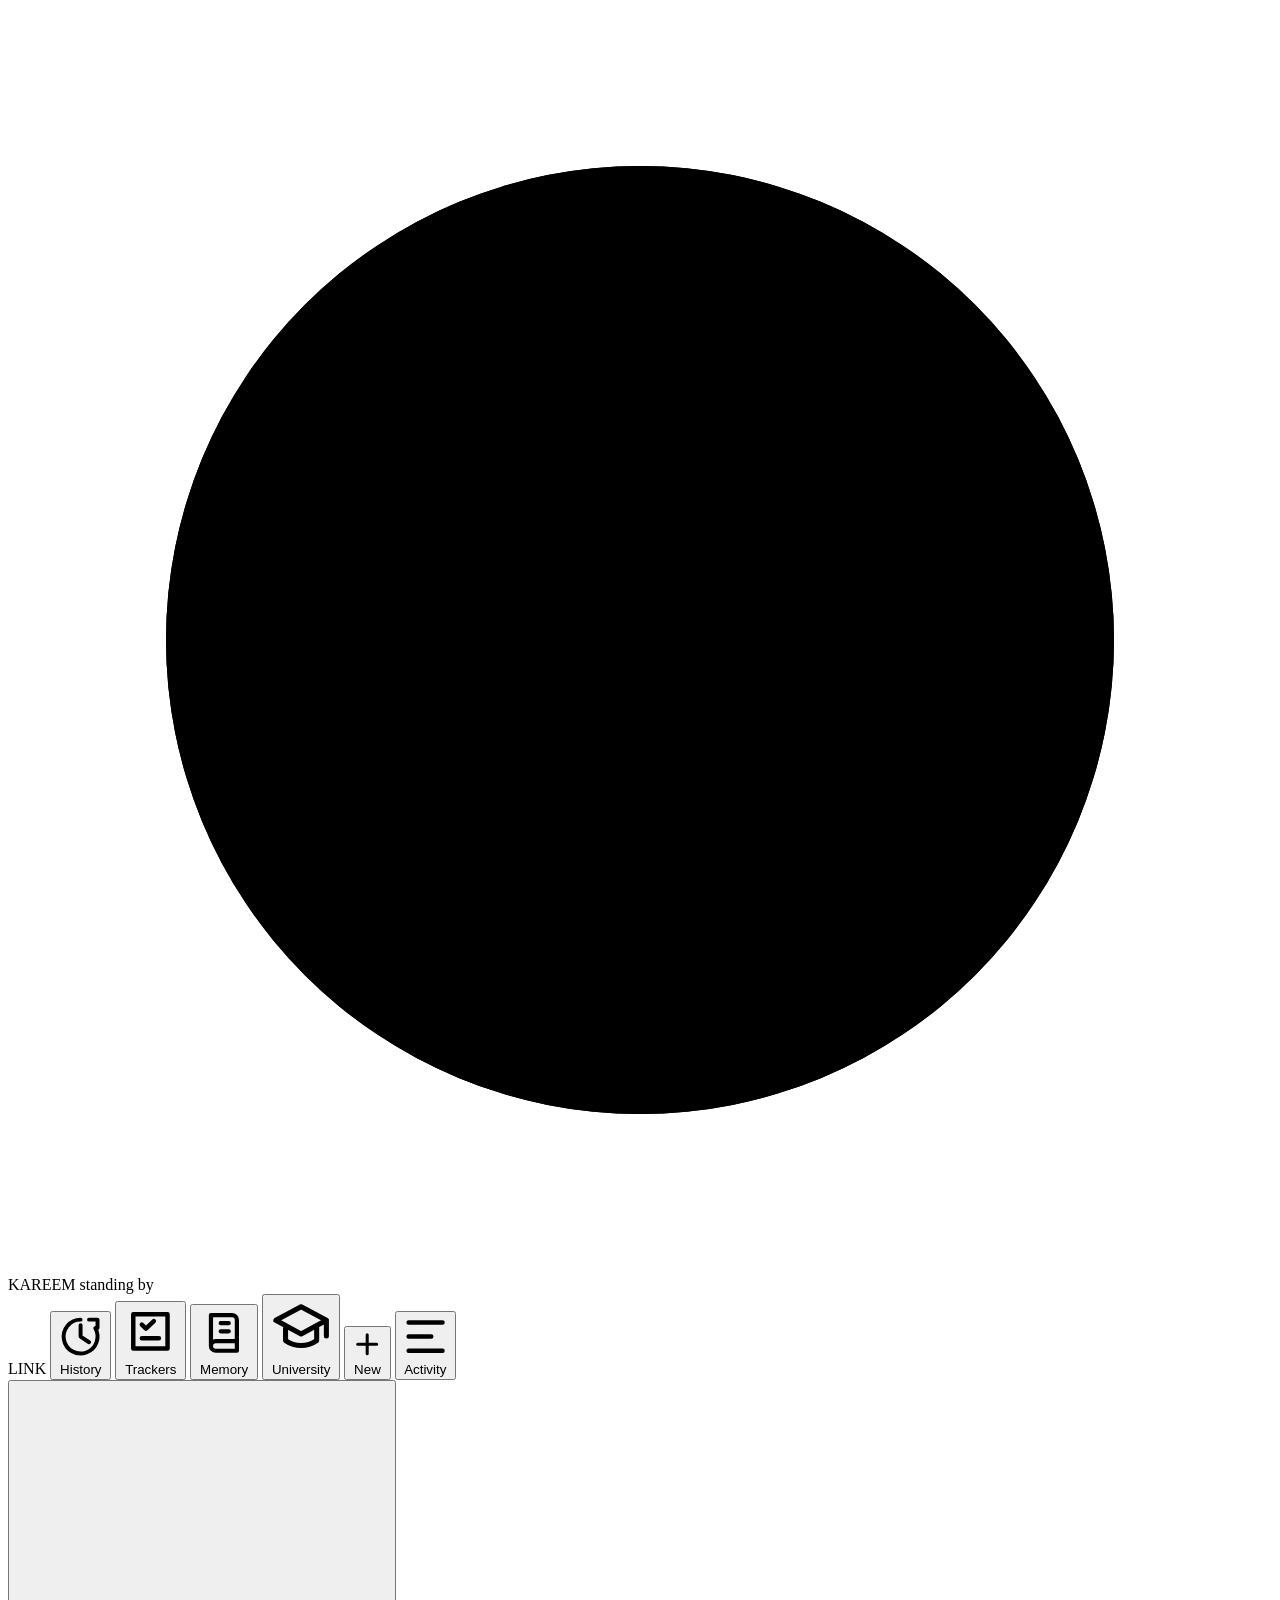
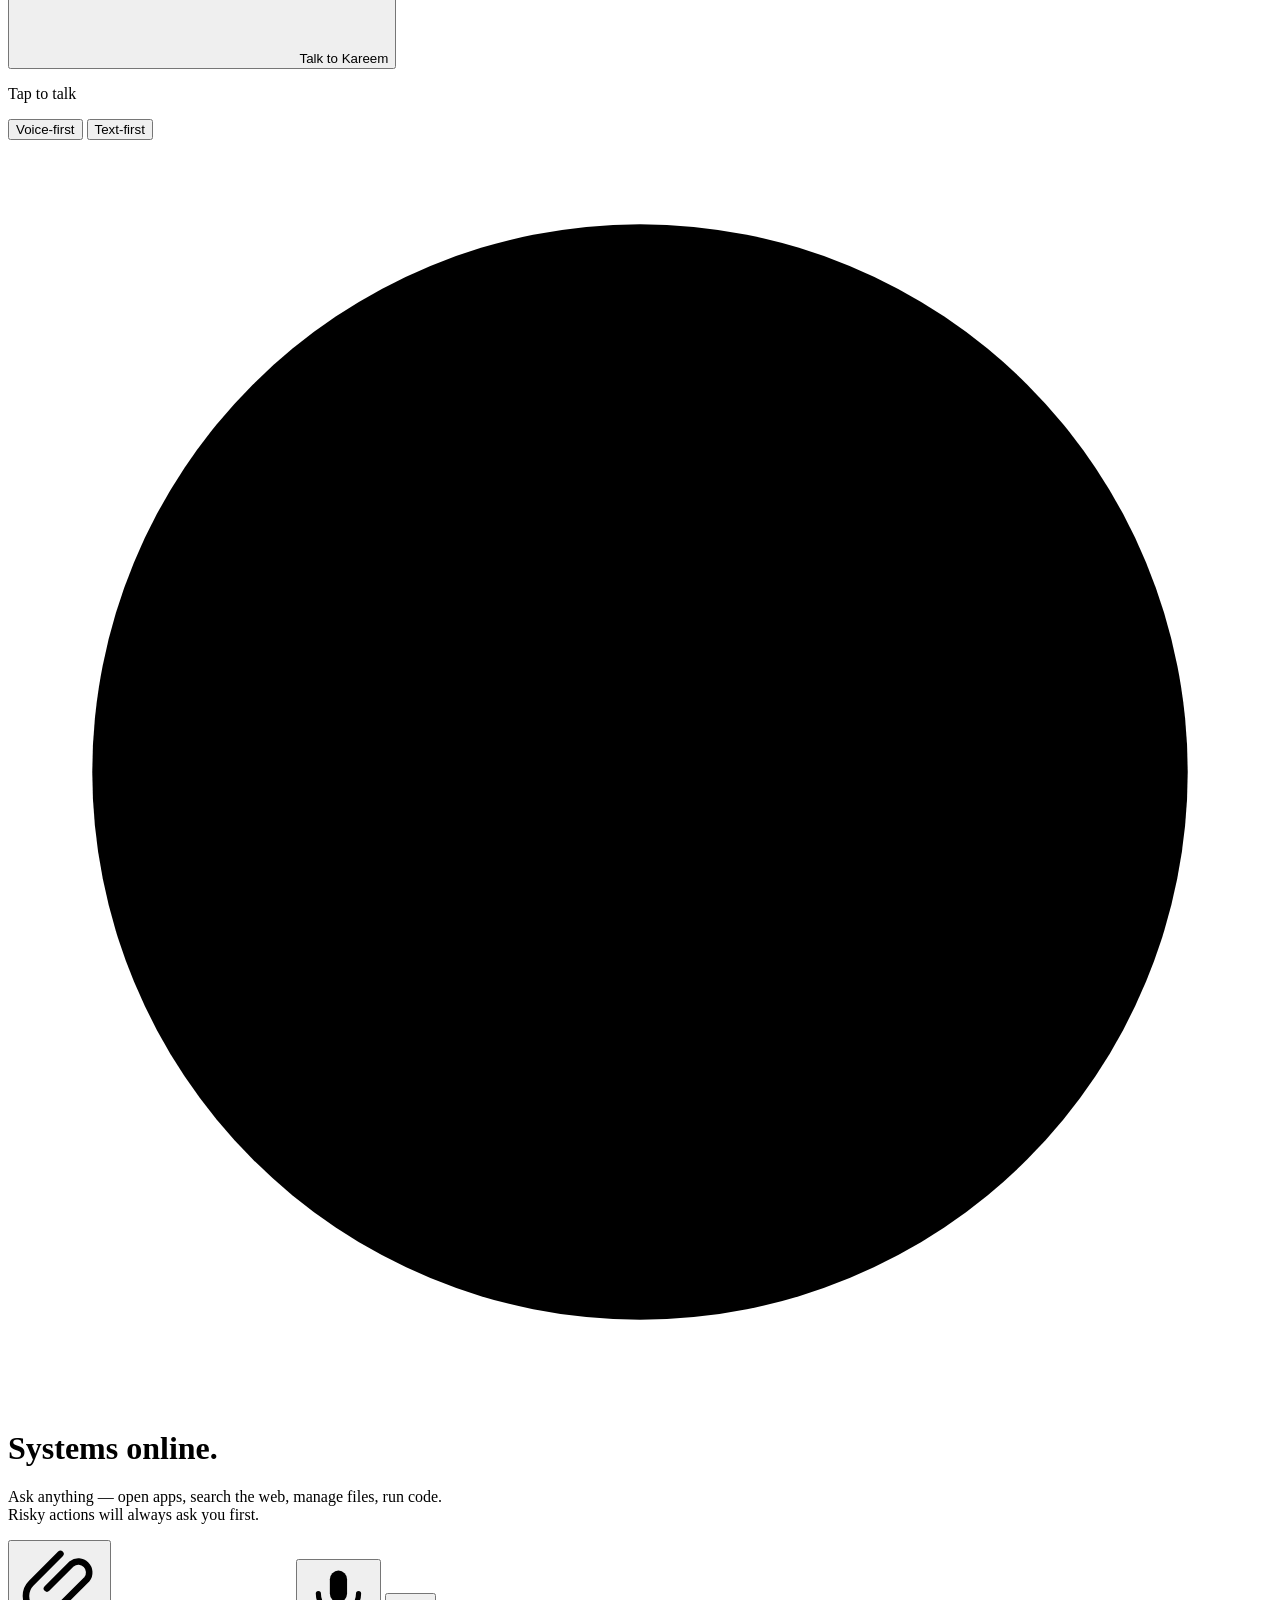
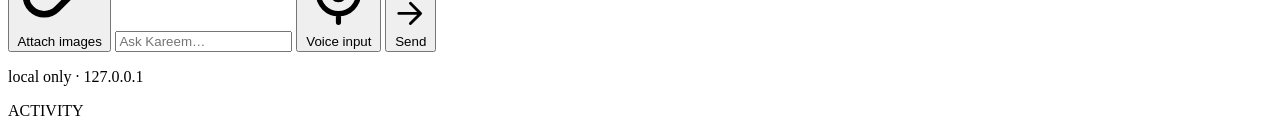
==== kareem/web/static/index.html @ f5acb7a0 "Full internal rename: jarvis package -> kareem Rename the Python package (jarvis/ -> kareem/) and ev" ====
<!DOCTYPE html>
<html lang="en">
<head>
<meta charset="utf-8">
<meta name="viewport" content="width=device-width, initial-scale=1">
<title>Kareem</title>
<link rel="icon" href="data:image/svg+xml,%3Csvg xmlns='http://www.w3.org/2000/svg' viewBox='0 0 32 32'%3E%3Ccircle cx='16' cy='16' r='11' fill='none' stroke='%2322d3ee' stroke-width='3'/%3E%3Ccircle cx='16' cy='16' r='4' fill='%2322d3ee'/%3E%3C/svg%3E">
<!-- Fonts: Space Grotesk (UI), Inter (message text), JetBrains Mono (telemetry) -->
<link rel="preconnect" href="https://fonts.googleapis.com">
<link rel="preconnect" href="https://fonts.gstatic.com" crossorigin>
<link rel="stylesheet" href="https://fonts.googleapis.com/css2?family=Space+Grotesk:wght@400;500;700&family=Inter:wght@400;500;600&family=JetBrains+Mono:wght@400;500&display=swap">
<link rel="stylesheet" href="/static/styles.css">
</head>
<body>

<!-- Ambient HUD backdrop: grid + scanlines + glow, all pure CSS -->
<div class="backdrop" aria-hidden="true"></div>

<!-- ============================== status bar ============================== -->
<header class="statusbar">
  <div class="statusbar-left">
    <div class="ring" id="ring" aria-hidden="true">
      <svg viewBox="0 0 40 40">
        <circle class="ring-track" cx="20" cy="20" r="15"/>
        <circle class="ring-arc"   cx="20" cy="20" r="15"/>
        <circle class="ring-core"  cx="20" cy="20" r="4.5"/>
      </svg>
    </div>
    <span class="wordmark">KAREEM</span>
    <span class="statusline mono" id="statusline">standing by</span>
  </div>
  <div class="statusbar-right">
    <span class="conn" id="conn" title="Connection to the Kareem engine">
      <span class="conn-dot"></span><span class="conn-label mono">LINK</span>
    </span>
    <button class="rail-toggle" id="history-toggle" title="Browse logged sessions">
      <svg viewBox="0 0 16 16" aria-hidden="true"><path d="M8 2a6 6 0 1 0 5.2 3M8 4v4l3 2M11 2h3v3" fill="none" stroke="currentColor" stroke-width="1.4" stroke-linecap="round" stroke-linejoin="round"/></svg>
      <span>History</span>
    </button>
    <button class="rail-toggle" id="tracker-toggle" title="Open personal trackers">
      <svg viewBox="0 0 16 16" aria-hidden="true"><path d="M3 3h10v10H3zM5.5 6l1.2 1.2L9 5M5.5 10h5" fill="none" stroke="currentColor" stroke-width="1.3" stroke-linecap="round" stroke-linejoin="round"/></svg>
      <span>Trackers</span>
    </button>
    <button class="rail-toggle" id="memory-toggle" title="View remembered facts">
      <svg viewBox="0 0 16 16" aria-hidden="true"><path d="M4 2.5h6.5A1.5 1.5 0 0 1 12 4v9.5H5.5A1.5 1.5 0 0 1 4 12V2.5zm0 9.5a1.5 1.5 0 0 1 1.5-1.5H12M7 5h2.5M7 7.5h2.5" fill="none" stroke="currentColor" stroke-width="1.3" stroke-linecap="round" stroke-linejoin="round"/></svg>
      <span>Memory</span>
    </button>
    <button class="rail-toggle" id="university-toggle" title="Open university dashboard">
      <svg viewBox="0 0 16 16" aria-hidden="true"><path d="M1.5 6 8 2.5 14.5 6 8 9.5 1.5 6Zm2.5 2v3.2c2.5 1.7 5.5 1.7 8 0V8M14.5 6v4" fill="none" stroke="currentColor" stroke-width="1.3" stroke-linecap="round" stroke-linejoin="round"/></svg>
      <span>University</span>
    </button>
    <button class="rail-toggle" id="new-session" title="Start a fresh conversation">
      <svg viewBox="0 0 16 16" aria-hidden="true"><path d="M8 3v10M3 8h10" fill="none" stroke="currentColor" stroke-width="1.6" stroke-linecap="round"/></svg>
      <span>New</span>
    </button>
    <button class="rail-toggle" id="rail-toggle" aria-expanded="true" aria-controls="rail"
            title="Show or hide the activity feed">
      <svg viewBox="0 0 16 16" aria-hidden="true"><path d="M2 3h12M2 8h8M2 13h12" stroke="currentColor" stroke-width="1.6" stroke-linecap="round"/></svg>
      <span>Activity</span>
    </button>
  </div>
</header>

<!-- ============================== main area =============================== -->
<div class="layout">

  <main class="chat-pane">
    <section class="voice-hero" aria-label="Voice control">
      <button type="button" class="orb-button" id="orb-button" title="Tap to talk">
        <canvas id="orb-canvas" width="280" height="280" aria-hidden="true"></canvas>
        <span class="visually-hidden">Talk to Kareem</span>
      </button>
      <p class="orb-status mono" id="orb-status">Tap to talk</p>
      <div class="voice-mode" role="group" aria-label="Voice interaction mode">
        <button type="button" class="mode-btn" id="mode-voice" aria-pressed="true">Voice-first</button>
        <button type="button" class="mode-btn" id="mode-text" aria-pressed="false">Text-first</button>
      </div>
    </section>
    <div class="chat-scroll" id="chat-scroll">
      <div class="chat-column" id="chat">
        <!-- Empty state is hidden during a conversation and reused on reset. -->
        <div class="empty" id="empty">
          <div class="empty-ring" aria-hidden="true">
            <svg viewBox="0 0 120 120">
              <circle class="er-outer" cx="60" cy="60" r="52"/>
              <circle class="er-mid"   cx="60" cy="60" r="38"/>
              <circle class="er-core"  cx="60" cy="60" r="10"/>
            </svg>
          </div>
          <h1>Systems online.</h1>
          <p>Ask anything — open apps, search the web, manage files, run code.<br>
             Risky actions will always ask you first.</p>
        </div>
      </div>
    </div>

    <!-- ============================ input bar ============================= -->
    <div class="inputbar">
      <div class="image-previews" id="image-previews" aria-label="Attached images"></div>
      <form class="input-shell" id="form">
        <input id="image-input" type="file" accept="image/*" multiple hidden>
        <button type="button" class="attach" id="attach" title="Attach images">
          <svg viewBox="0 0 24 24" aria-hidden="true">
            <path d="M8.5 12.5l6.8-6.8a3 3 0 0 1 4.2 4.2l-8.2 8.2a5 5 0 0 1-7.1-7.1l8-8" fill="none" stroke="currentColor" stroke-width="1.8" stroke-linecap="round"/>
          </svg>
          <span class="visually-hidden">Attach images</span>
        </button>
        <input id="input" type="text" autocomplete="off" spellcheck="false"
               placeholder="Ask Kareem…" aria-label="Message Kareem">
        <button type="button" class="mic" id="mic" title="Talk to Kareem (works best in Chrome/Edge)">
          <svg viewBox="0 0 24 24" aria-hidden="true">
            <rect x="9" y="3" width="6" height="11" rx="3"/>
            <path d="M5 11a7 7 0 0 0 14 0M12 18v3" fill="none" stroke="currentColor" stroke-width="1.8" stroke-linecap="round"/>
          </svg>
          <span class="visually-hidden">Voice input</span>
        </button>
        <button type="submit" class="send" id="send" title="Send (Enter)">
          <svg viewBox="0 0 24 24" aria-hidden="true">
            <path d="M4 12h13M12 5l7 7-7 7" fill="none" stroke="currentColor" stroke-width="2" stroke-linecap="round" stroke-linejoin="round"/>
          </svg>
          <span class="visually-hidden">Send</span>
        </button>
      </form>
      <p class="inputbar-note mono">local only · 127.0.0.1</p>
    </div>
  </main>

  <!-- ============================ activity rail =========================== -->
  <aside class="rail" id="rail" aria-label="Activity feed">
    <div class="rail-head mono">ACTIVITY</div>
    <ol class="rail-feed mono" id="rail-feed"></ol>
  </aside>

</div>

<!-- Full-screen University route. The live chat stays mounted while hidden. -->
<div class="guc-screen" id="guc-screen" hidden>
  <header class="guc-screen-head">
    <button class="history-back mono" id="guc-back" type="button">‹ BACK TO CHAT</button>
    <h1 class="mono" id="guc-title">UNIVERSITY</h1>
    <span></span>
  </header>
  <div class="guc-status-bar" id="guc-status-bar"></div>
  <div class="guc-global-actions" id="guc-global-actions" aria-label="All University sections"></div>
  <nav class="tracker-tabs guc-tabs" id="guc-tabs" aria-label="University section"></nav>
  <main class="guc-content" id="guc-content"></main>
</div>

<!-- Session browser. It floats above the live conversation. -->
<div class="history-overlay" id="history-overlay" hidden>
  <section class="history-panel" role="dialog" aria-modal="true" aria-labelledby="history-title">
    <header class="history-head">
      <button class="history-back mono" id="history-back" type="button" hidden>‹ BACK</button>
      <h2 class="mono" id="history-title">SESSION HISTORY</h2>
      <button class="history-close" id="history-close" type="button" aria-label="Close history">×</button>
    </header>
    <div class="history-search">
      <input id="history-search-input" type="search" placeholder="Search all sessions…" aria-label="Search session history">
    </div>
    <div class="history-content" id="history-content"></div>
  </section>
</div>

<!-- Personal trackers. Visually mirrors History but remains REST-only. -->
<div class="history-overlay" id="tracker-overlay" hidden>
  <section class="history-panel tracker-panel" role="dialog" aria-modal="true" aria-labelledby="tracker-title">
    <header class="history-head">
      <span></span>
      <h2 class="mono" id="tracker-title">TRACKERS</h2>
      <button class="history-close" id="tracker-close" type="button" aria-label="Close trackers">×</button>
    </header>
    <nav class="tracker-tabs" id="tracker-tabs" aria-label="Tracker category"></nav>
    <form class="tracker-form" id="tracker-form">
      <input id="tracker-text" type="text" required placeholder="Add an item…" aria-label="Tracker item">
      <input id="tracker-due" type="datetime-local" aria-label="Optional due time">
      <input id="tracker-list-name" type="text" placeholder="List name" aria-label="Custom list name" hidden>
      <button type="submit">Add</button>
    </form>
    <div class="history-content tracker-content" id="tracker-content"></div>
  </section>
</div>

<!-- Remembered user facts. Visually mirrors the REST-only Trackers panel. -->
<div class="history-overlay" id="memory-overlay" hidden>
  <section class="history-panel memory-panel" role="dialog" aria-modal="true" aria-labelledby="memory-title">
    <header class="history-head">
      <span></span>
      <h2 class="mono" id="memory-title">MEMORY</h2>
      <button class="history-close" id="memory-close" type="button" aria-label="Close memory">×</button>
    </header>
    <form class="tracker-form" id="memory-form">
      <input id="memory-text" type="text" required placeholder="Remember something…" aria-label="Fact to remember">
      <button type="submit">Add</button>
    </form>
    <div class="history-content tracker-content" id="memory-content"></div>
  </section>
</div>

<div class="toast mono" id="toast" role="status"></div>

<script src="/static/app.js"></script>
</body>
</html>
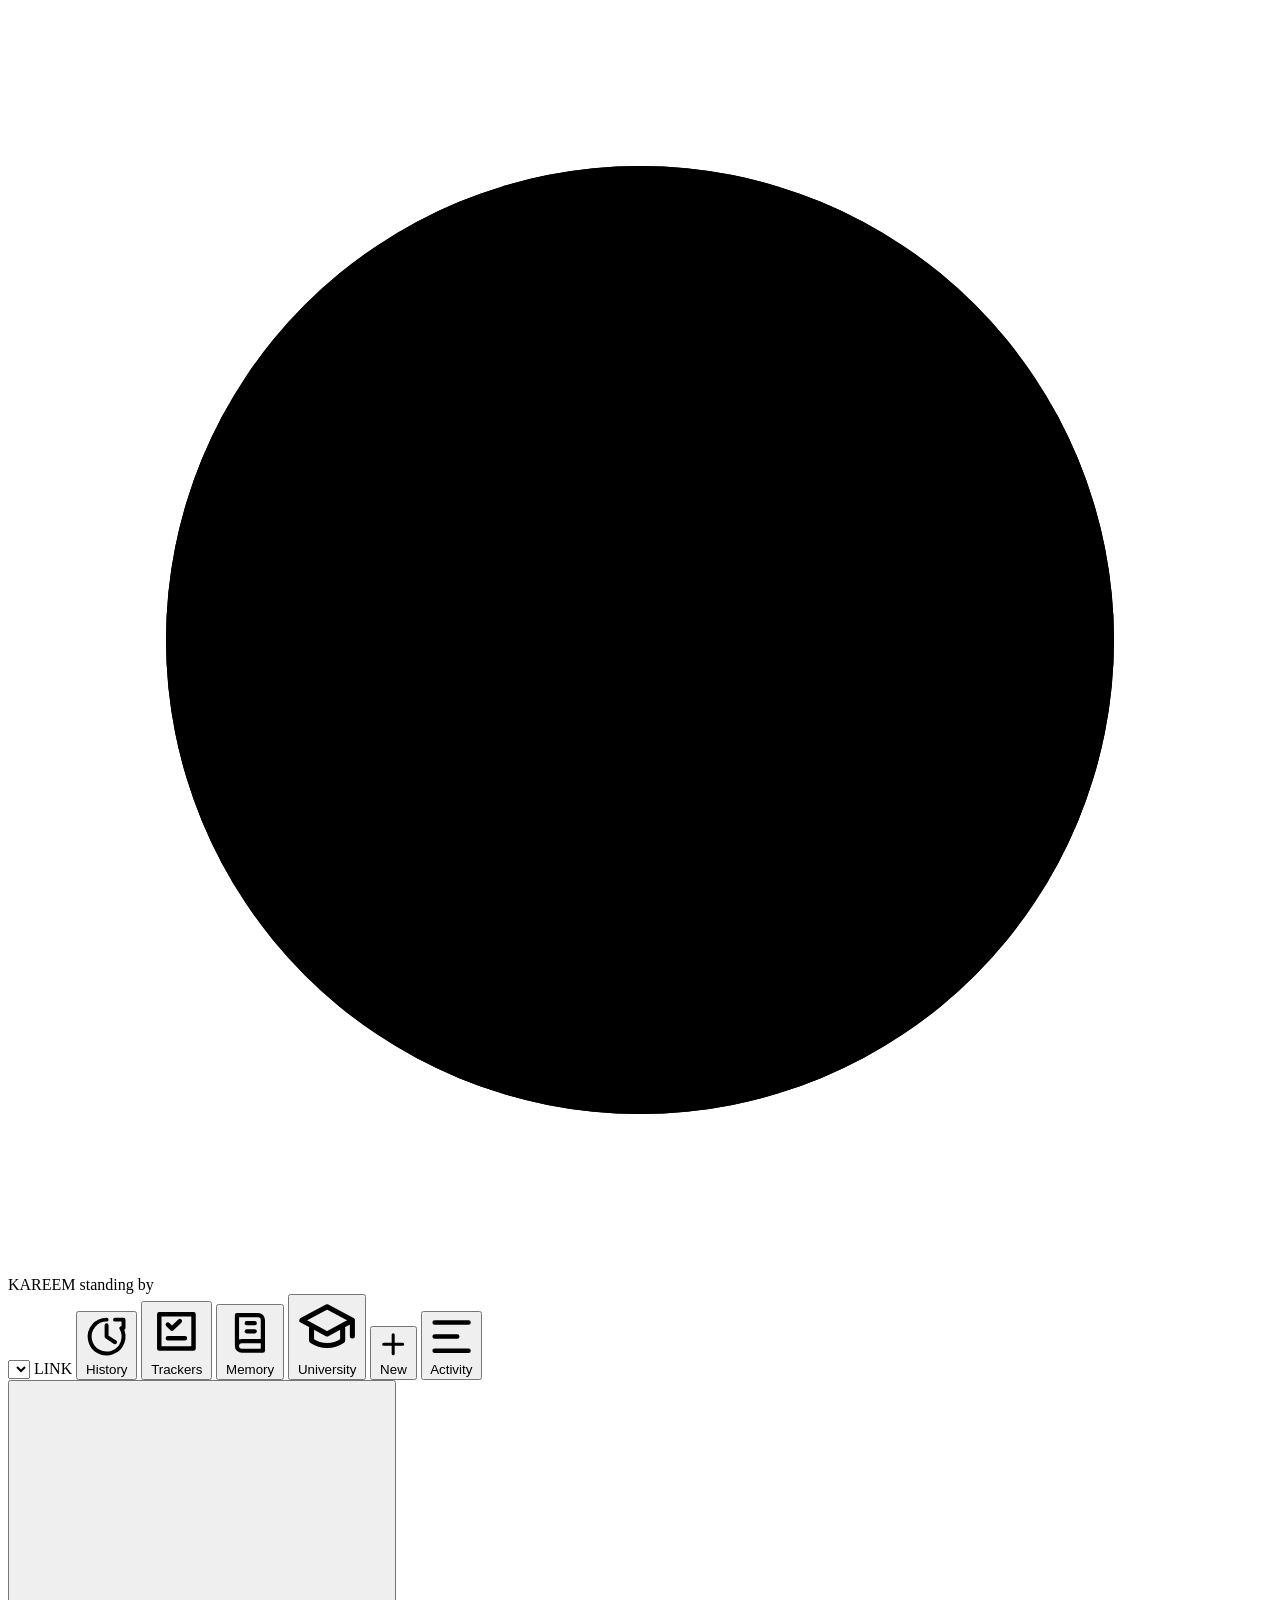
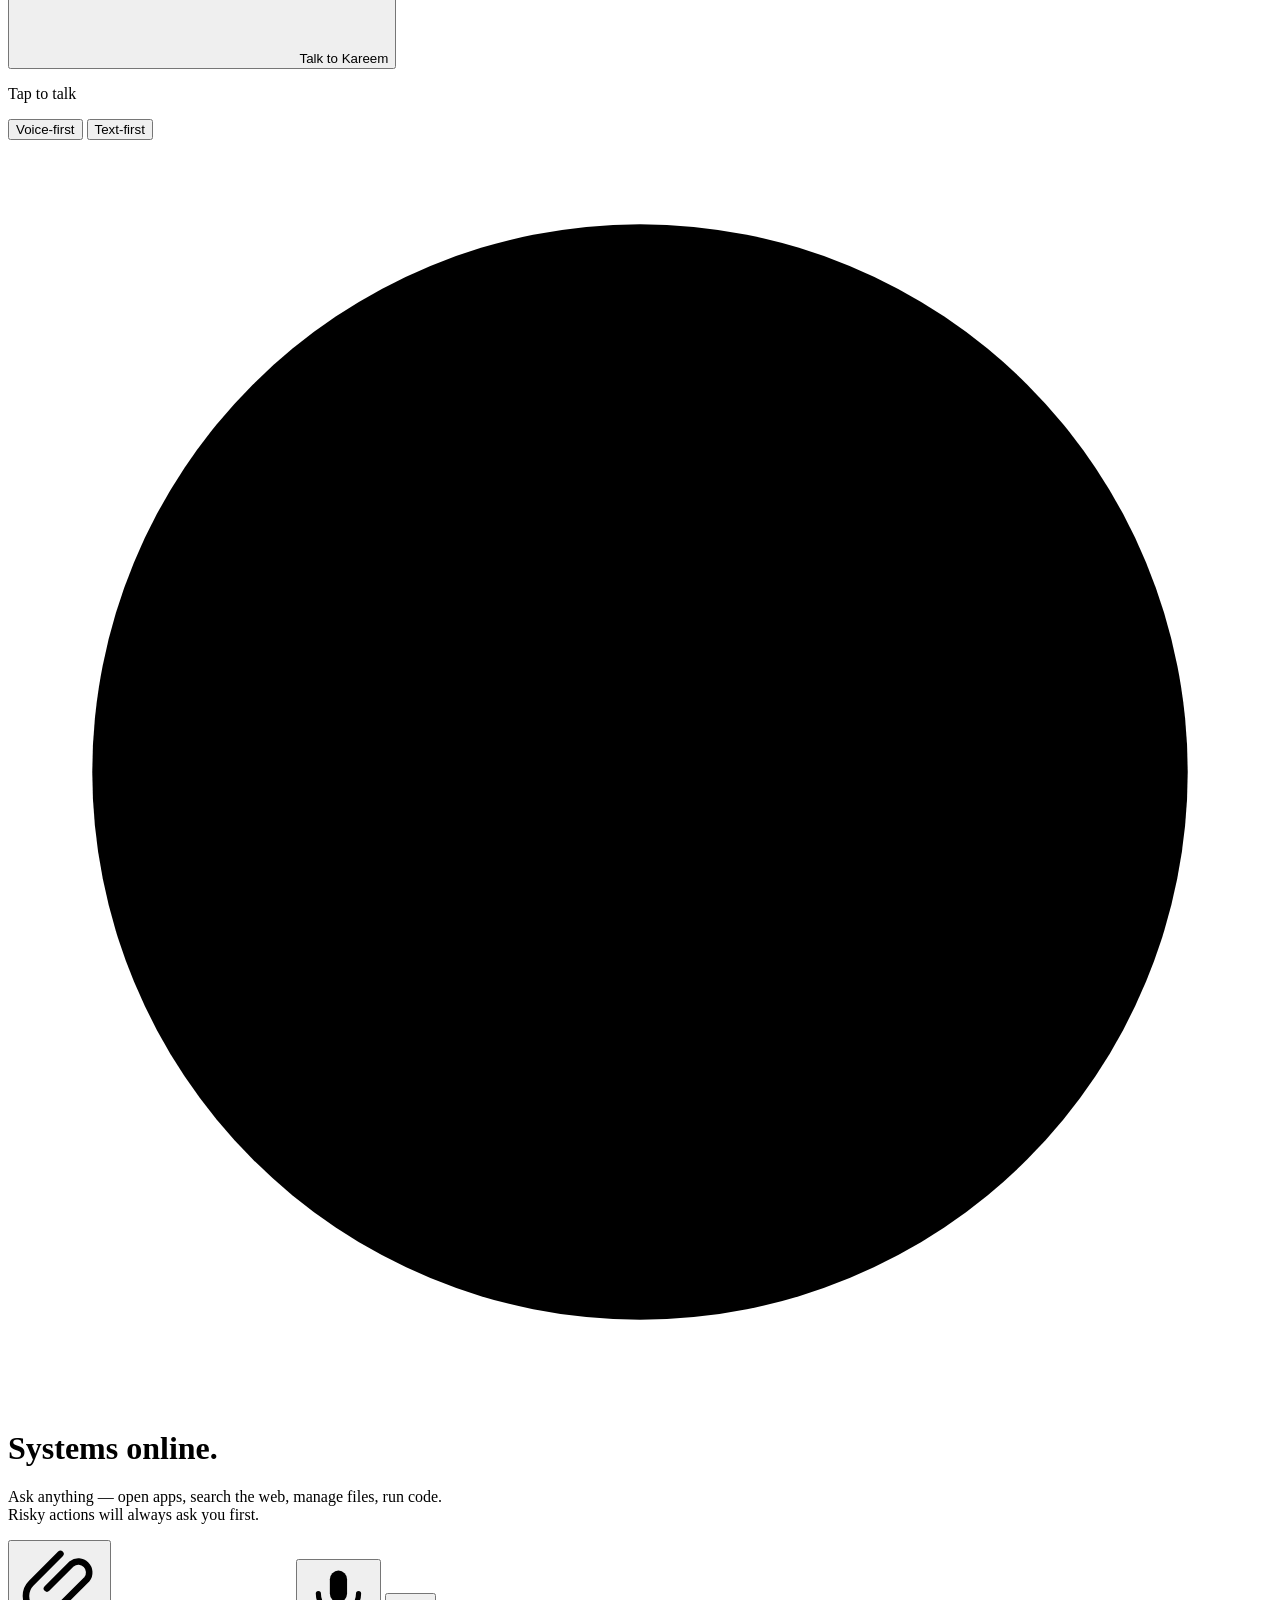
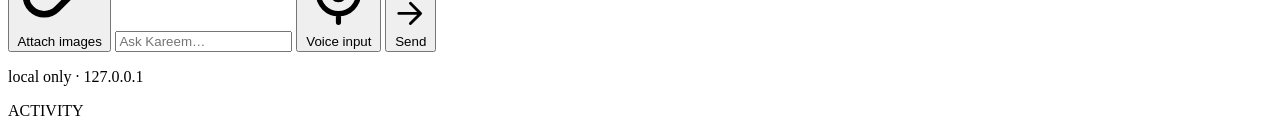
==== commit ee758a0d: "Move Reconnect Calendar to Trackers, add live model switcher Reconnect Calendar: moved from the Univ" ====
--- a/kareem/web/static/index.html
+++ b/kareem/web/static/index.html
@@ -30,6 +30,7 @@
     <span class="statusline mono" id="statusline">standing by</span>
   </div>
   <div class="statusbar-right">
+    <select class="model-select mono" id="model-select" title="Switch which brain/model answers"></select>
     <span class="conn" id="conn" title="Connection to the Kareem engine">
       <span class="conn-dot"></span><span class="conn-label mono">LINK</span>
     </span>
@@ -169,6 +170,7 @@
       <h2 class="mono" id="tracker-title">TRACKERS</h2>
       <button class="history-close" id="tracker-close" type="button" aria-label="Close trackers">×</button>
     </header>
+    <div class="tracker-calendar-status" id="tracker-calendar-status"></div>
     <nav class="tracker-tabs" id="tracker-tabs" aria-label="Tracker category"></nav>
     <form class="tracker-form" id="tracker-form">
       <input id="tracker-text" type="text" required placeholder="Add an item…" aria-label="Tracker item">
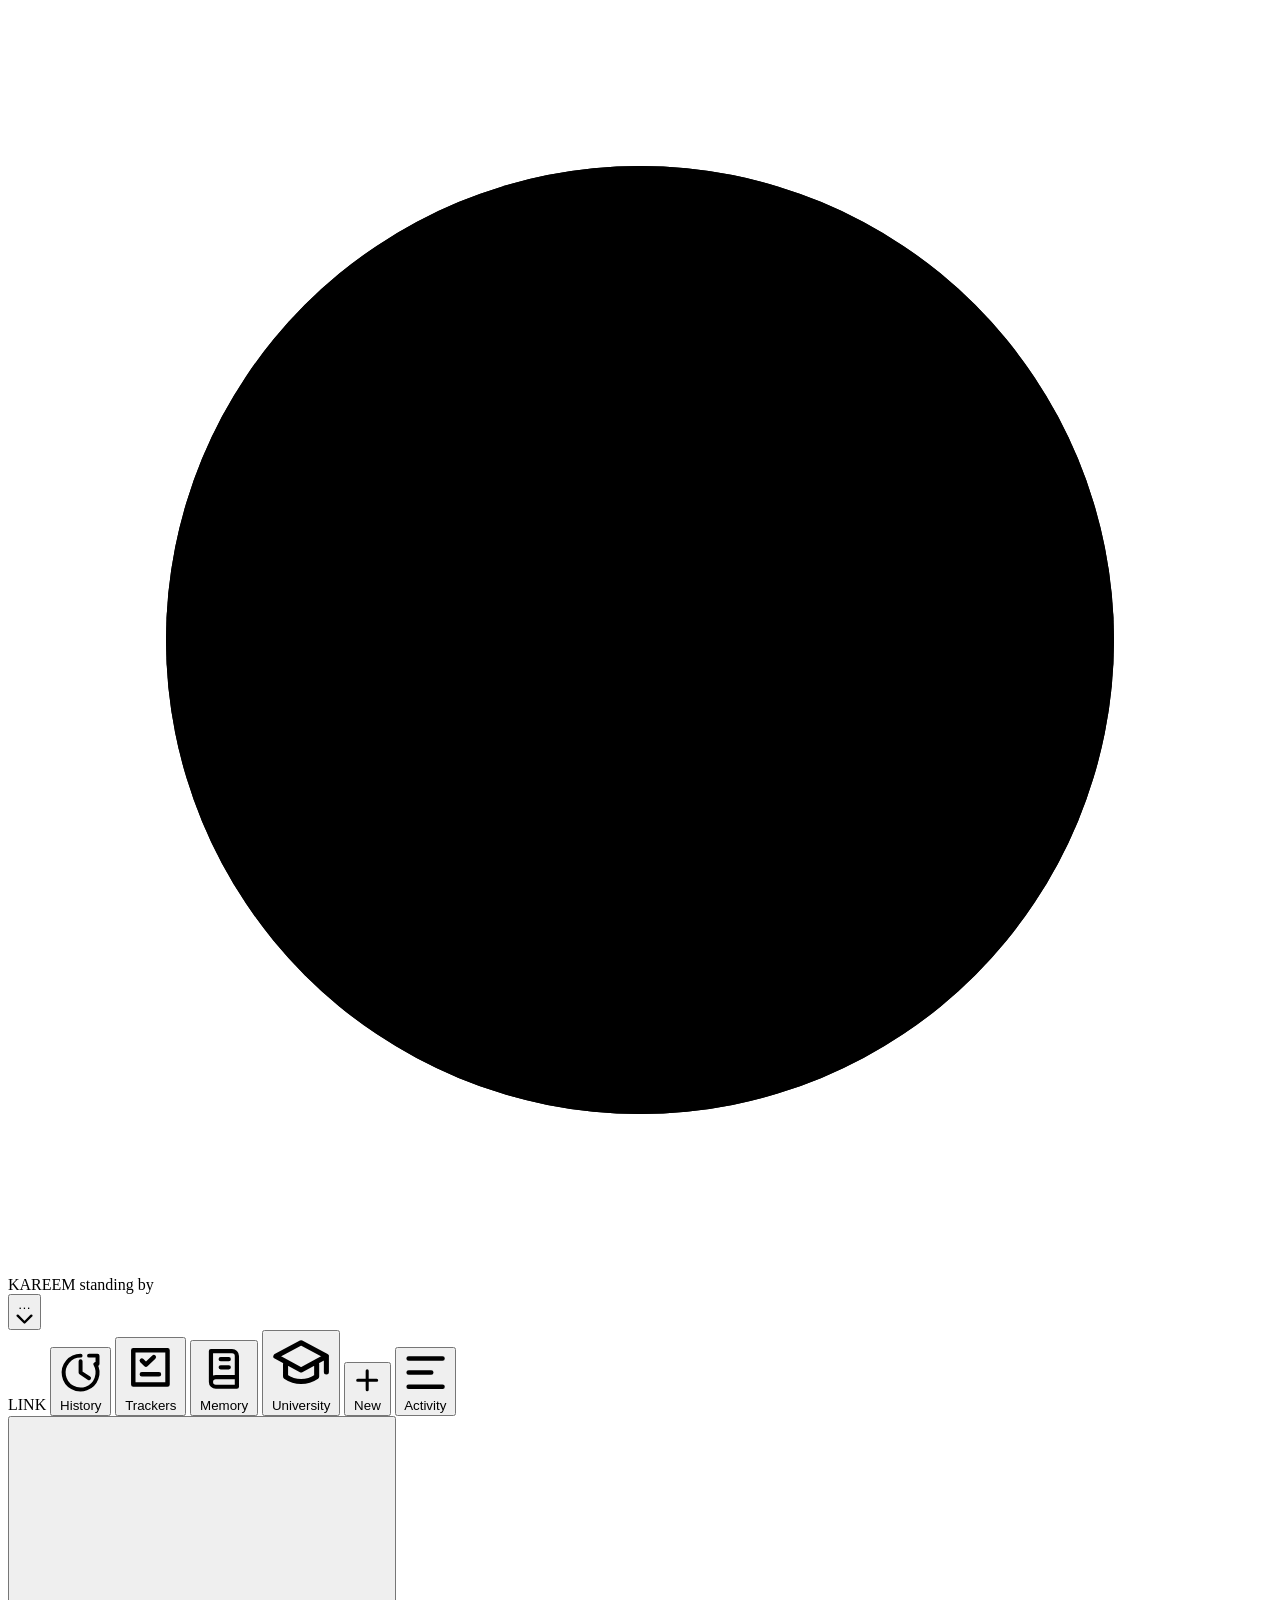
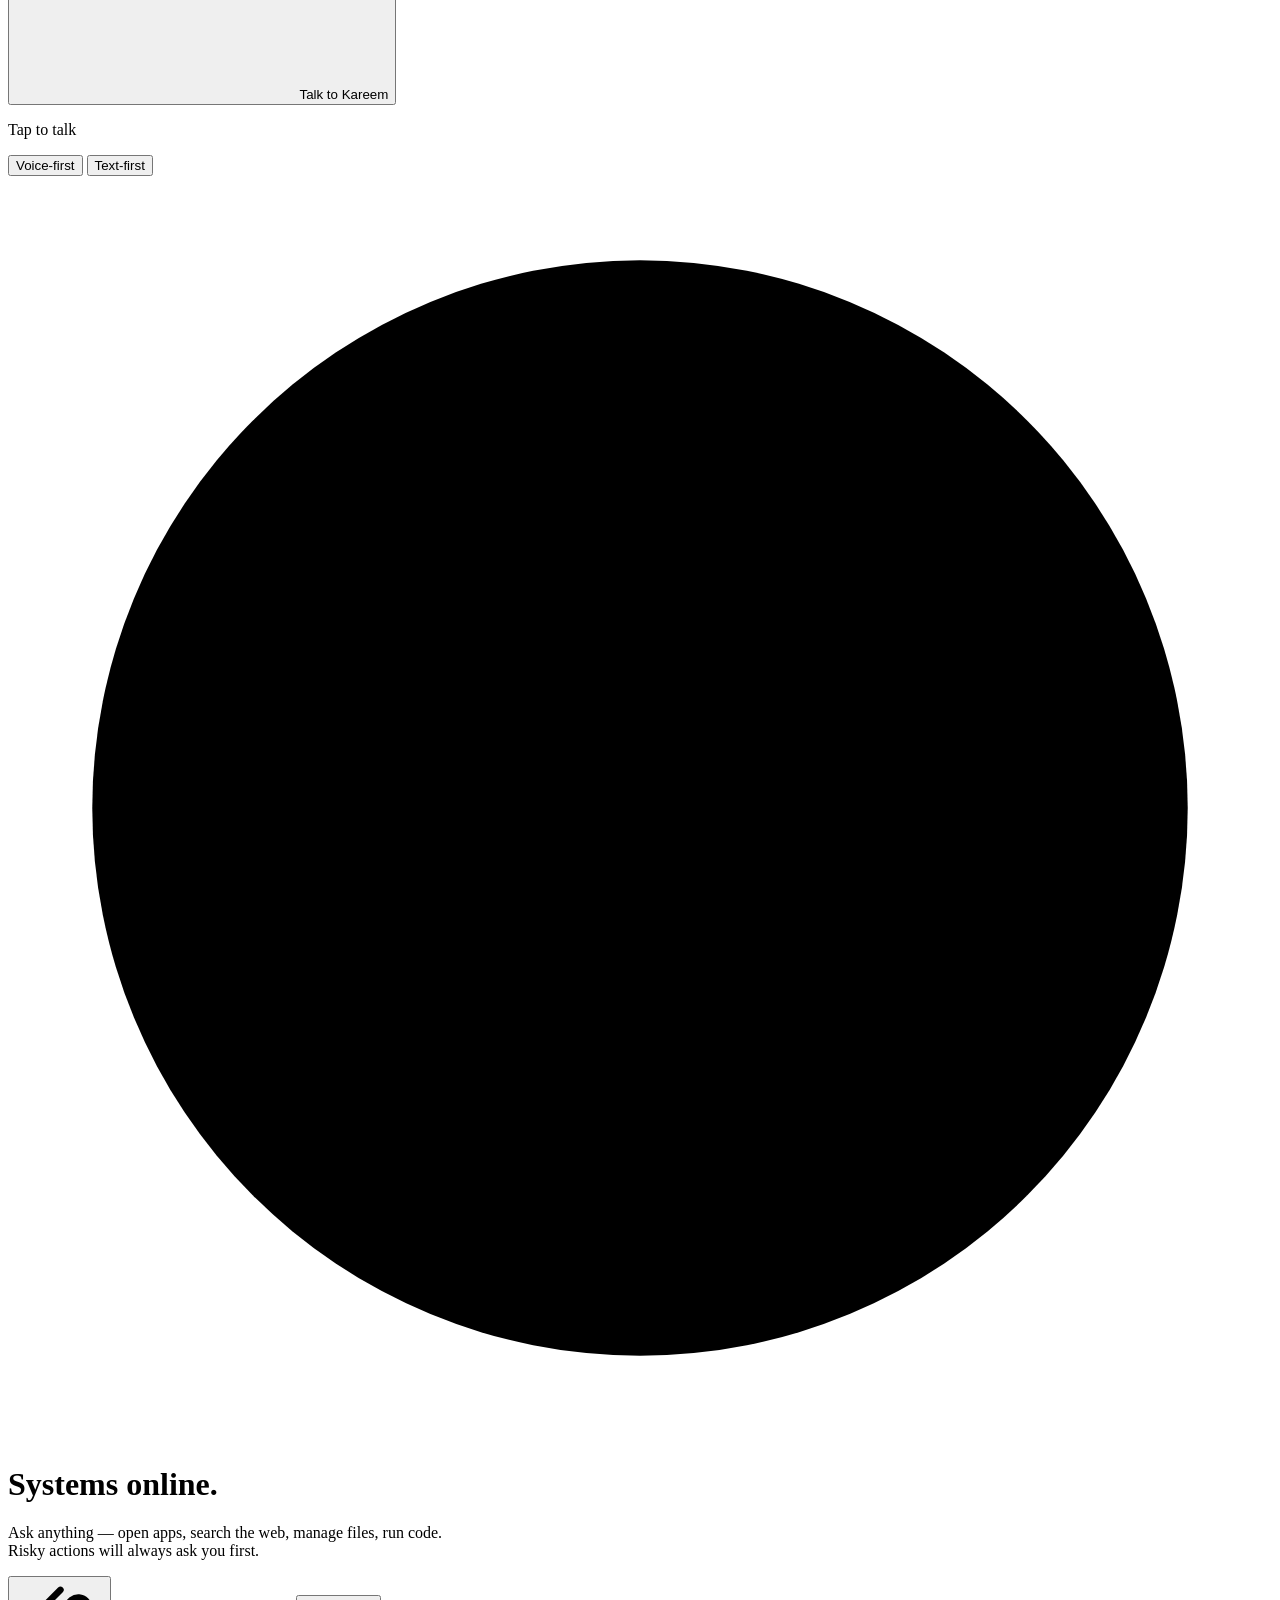
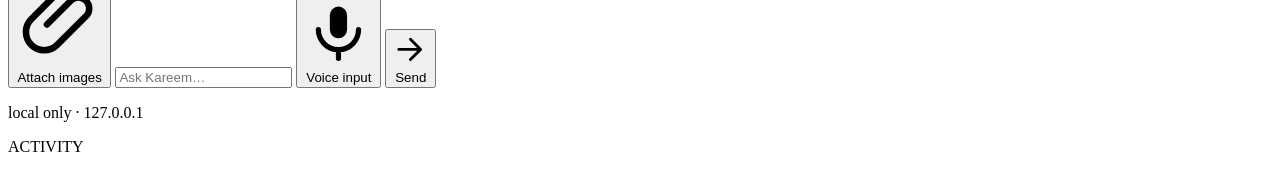
==== commit 6479cc72: "Restyle the model picker to match the dark HUD theme The model dropdown was a native <select>, which" ====
--- a/kareem/web/static/index.html
+++ b/kareem/web/static/index.html
@@ -30,7 +30,21 @@
     <span class="statusline mono" id="statusline">standing by</span>
   </div>
   <div class="statusbar-right">
-    <select class="model-select mono" id="model-select" title="Switch which brain/model answers"></select>
+    <!-- Custom dropdown, not a native <select> — a native select's OPEN
+         popup can't be styled consistently across browsers (no control
+         over its background/highlight/font), which is exactly the mismatch
+         this replaces. Button + absolutely-positioned listbox instead. -->
+    <div class="model-picker" id="model-picker">
+      <button type="button" class="model-picker-trigger mono" id="model-picker-trigger"
+              aria-haspopup="listbox" aria-expanded="false" title="Switch which brain/model answers">
+        <span class="model-picker-label" id="model-picker-label">…</span>
+        <svg class="model-picker-caret" viewBox="0 0 10 6" aria-hidden="true">
+          <path d="M1 1l4 4 4-4" fill="none" stroke="currentColor" stroke-width="1.4" stroke-linecap="round" stroke-linejoin="round"/>
+        </svg>
+      </button>
+      <ul class="model-picker-menu mono" id="model-picker-menu" role="listbox"
+          aria-label="Model" tabindex="-1" hidden></ul>
+    </div>
     <span class="conn" id="conn" title="Connection to the Kareem engine">
       <span class="conn-dot"></span><span class="conn-label mono">LINK</span>
     </span>
